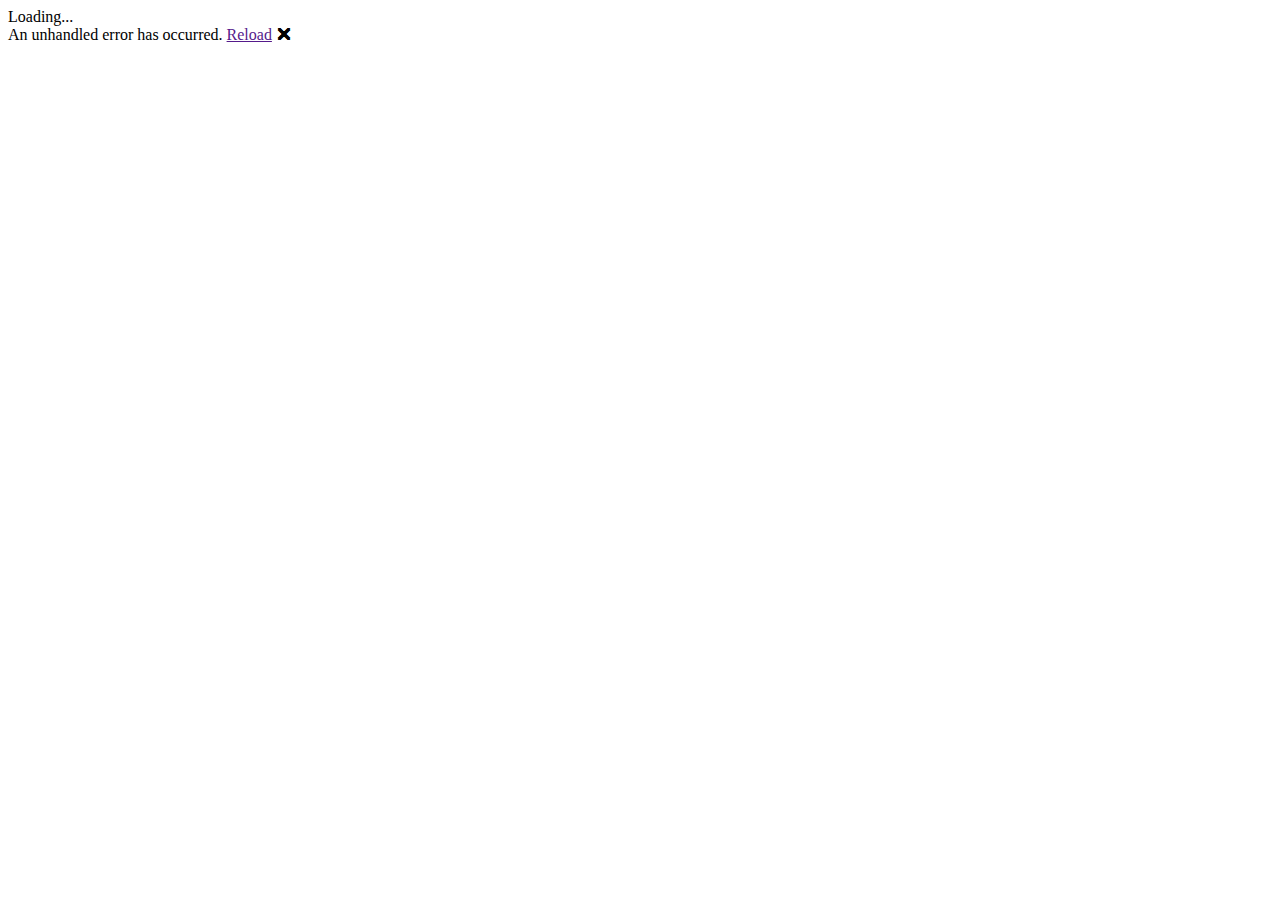
==== src/SvgBlazor.Docs/wwwroot/index.html @ 269043be "Improve the style of the documentation" ====
﻿<!DOCTYPE html>
<html>

<head>
    <meta charset="utf-8" />
    <meta name="viewport" content="width=device-width, initial-scale=1.0, maximum-scale=1.0, user-scalable=no" />
    <title>SvgBlazor.Docs</title>
    <base href="/" />
    <link href="https://fonts.googleapis.com/css?family=Open+Sans:300,400,500,600,700%7cPoppins:300,400,500,600,700,800,900&amp;display=swap" rel="stylesheet">
    <link href="css/bootstrap/bootstrap.min.css" rel="stylesheet" />
    <link href="css/app.css" rel="stylesheet" />
    <link href="css/atom-one-dark.min.css" rel="stylesheet" />
    <link href="SvgBlazor.Docs.styles.css" rel="stylesheet" />
</head>

<body>
    <div id="app">Loading...</div>

    <div id="blazor-error-ui">
        An unhandled error has occurred.
        <a href="" class="reload">Reload</a>
        <a class="dismiss">🗙</a>
    </div>
    <script src="_framework/blazor.webassembly.js"></script>
    <script src="js/highlight.min.js"></script>
    <script src="js/csharp.min.js"></script>
    <script src="js/cshtml-razor.min.js"></script>
    <script>
        window.highlightCodeSyntax = () => {
            hljs.highlightAll();
        };
    </script>
</body>

</html>
---- src/SvgBlazor.Docs/wwwroot/css/app.css ----
﻿@import url('open-iconic/font/css/open-iconic-bootstrap.min.css');

:root {
    --bs-font-sans-serif: Poppins, 'Helvetica Neue', Helvetica, Arial, sans-serif;
}

.content > h2:not(:first-child) {
    margin-top: 3rem;
}

.content > h3 {
    margin-top: 2rem;
}

.content > h4 {
    margin-top: 1.5rem;
}

.content > h5 {
    margin-top: 1rem;
}

a, .btn-link {
    color: #0366d6;
}

.btn-primary {
    color: #fff;
    background-color: #1b6ec2;
    border-color: #1861ac;
}

.content {
    padding-top: 1.1rem;
}

.valid.modified:not([type=checkbox]) {
    outline: 1px solid #26b050;
}

.invalid {
    outline: 1px solid red;
}

.validation-message {
    color: red;
}

#blazor-error-ui {
    background: lightyellow;
    bottom: 0;
    box-shadow: 0 -1px 2px rgba(0, 0, 0, 0.2);
    display: none;
    left: 0;
    padding: 0.6rem 1.25rem 0.7rem 1.25rem;
    position: fixed;
    width: 100%;
    z-index: 1000;
}

#blazor-error-ui .dismiss {
    cursor: pointer;
    position: absolute;
    right: 0.75rem;
    top: 0.5rem;
}
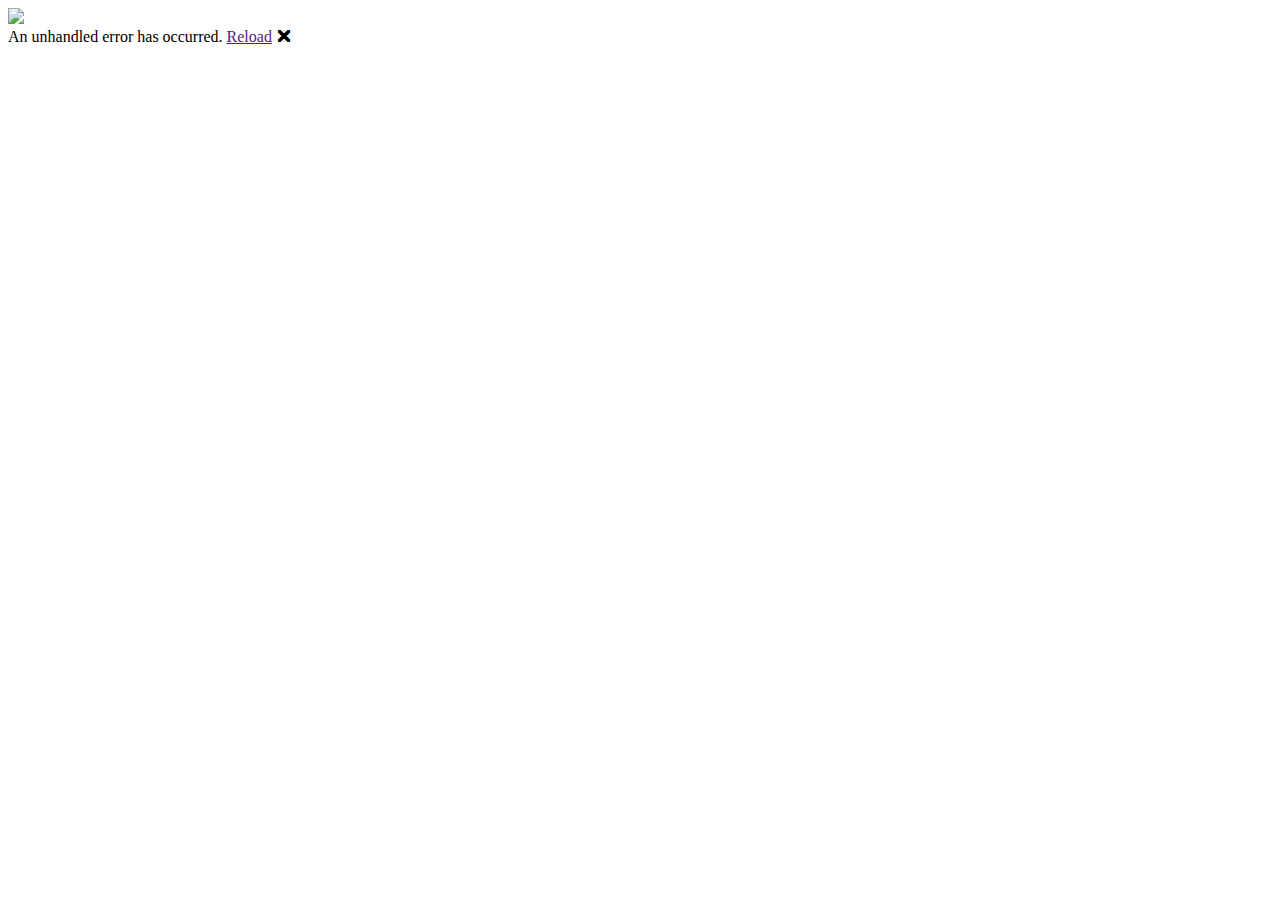
==== commit 459ede18: "Library logo" ====
--- a/src/SvgBlazor.Docs/wwwroot/index.html
+++ b/src/SvgBlazor.Docs/wwwroot/index.html
@@ -14,7 +14,9 @@
 </head>
 
 <body>
-    <div id="app">Loading...</div>
+    <div id="app">
+        <img id="loading-icon" src="img/svgblazor_logo.svg"/>
+    </div>
 
     <div id="blazor-error-ui">
         An unhandled error has occurred.
@@ -25,11 +27,7 @@
     <script src="js/highlight.min.js"></script>
     <script src="js/csharp.min.js"></script>
     <script src="js/cshtml-razor.min.js"></script>
-    <script>
-        window.highlightCodeSyntax = () => {
-            hljs.highlightAll();
-        };
-    </script>
+    <script src="js/SvgBlazor.Docs.js"></script>
 </body>
 
 </html>
--- a/src/SvgBlazor.Docs/wwwroot/css/app.css
+++ b/src/SvgBlazor.Docs/wwwroot/css/app.css
@@ -64,3 +64,22 @@
     right: 0.75rem;
     top: 0.5rem;
 }
+
+#loading-icon {
+    width: auto;
+    height: 35%;
+    position: absolute;
+    top: 0;
+    bottom: 0;
+    left: 0;
+    right: 0;
+    margin: auto;
+    animation: pulse 1.5s alternate infinite ease-in-out;
+    -webkit-filter: drop-shadow(0px 0px 7px rgba(0, 0, 0, .5));
+    filter: drop-shadow(0px 0px 7px rgba(0, 0, 0, .5));
+}
+
+@keyframes pulse {
+    0% { transform: scale(1.0); }
+    100% { transform: scale(1.1); }
+}
--- a/src/SvgBlazor.Docs/wwwroot/css/atom-one-dark.min.css
+++ b/src/SvgBlazor.Docs/wwwroot/css/atom-one-dark.min.css
@@ -0,0 +1 @@
+pre code.hljs{display:block;overflow-x:auto;padding:1em}code.hljs{padding:3px 5px}.hljs{color:#abb2bf;background:#282c34}.hljs-comment,.hljs-quote{color:#5c6370;font-style:italic}.hljs-doctag,.hljs-formula,.hljs-keyword{color:#c678dd}.hljs-deletion,.hljs-name,.hljs-section,.hljs-selector-tag,.hljs-subst{color:#e06c75}.hljs-literal{color:#56b6c2}.hljs-addition,.hljs-attribute,.hljs-meta .hljs-string,.hljs-regexp,.hljs-string{color:#98c379}.hljs-attr,.hljs-number,.hljs-selector-attr,.hljs-selector-class,.hljs-selector-pseudo,.hljs-template-variable,.hljs-type,.hljs-variable{color:#d19a66}.hljs-bullet,.hljs-link,.hljs-meta,.hljs-selector-id,.hljs-symbol,.hljs-title{color:#61aeee}.hljs-built_in,.hljs-class .hljs-title,.hljs-title.class_{color:#e6c07b}.hljs-emphasis{font-style:italic}.hljs-strong{font-weight:700}.hljs-link{text-decoration:underline}